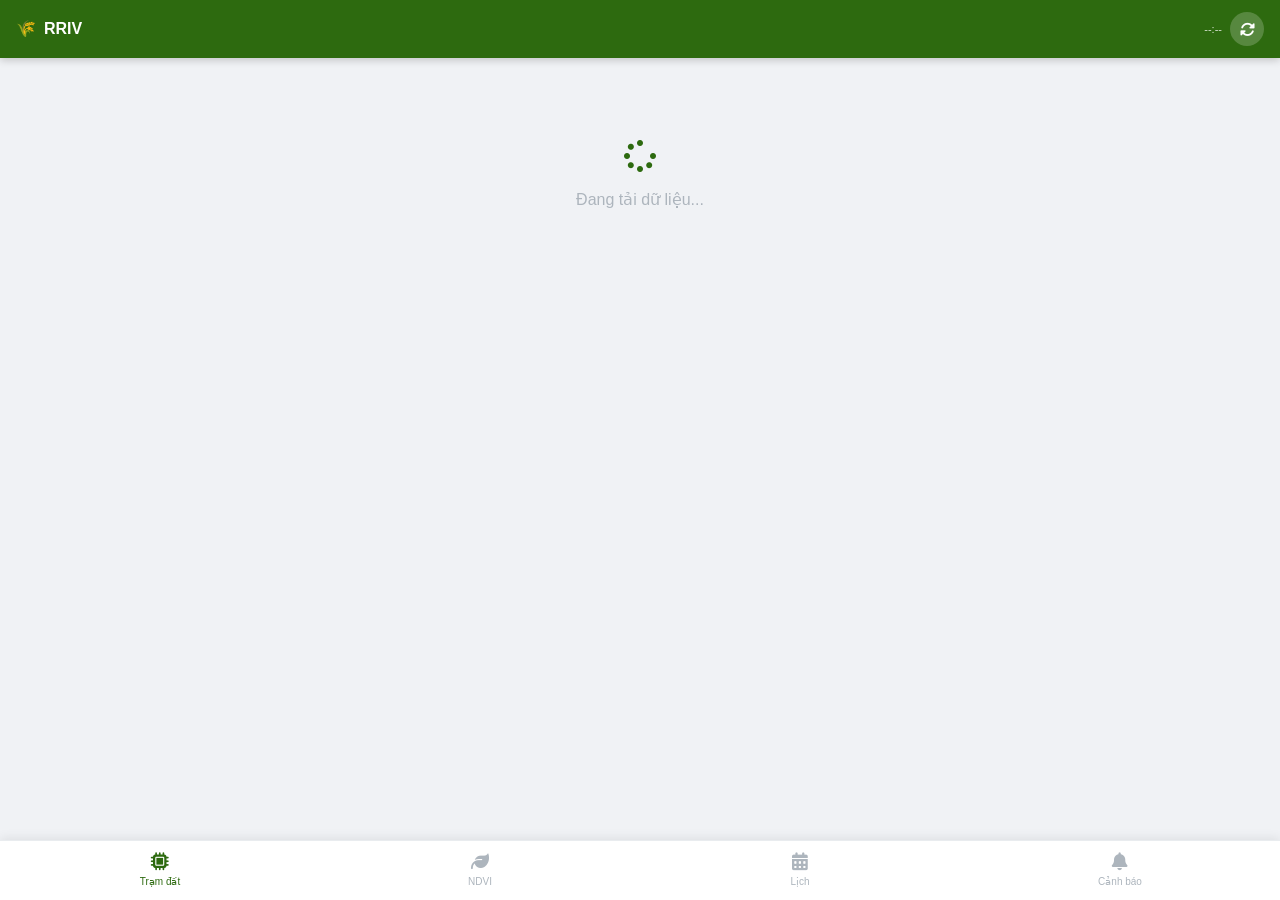
==== mobile.html @ 5650547c "Update mobile.html" ====
<!DOCTYPE html>
<html lang="vi">
<head>
  <meta charset="UTF-8">
  <meta name="viewport" content="width=device-width, initial-scale=1, maximum-scale=1, user-scalable=no">
  <meta name="mobile-web-app-capable" content="yes">
  <meta name="apple-mobile-web-app-capable" content="yes">
  <meta name="apple-mobile-web-app-status-bar-style" content="black-translucent">
  <meta name="apple-mobile-web-app-title" content="RRIV">
  <meta name="theme-color" content="#2d6a0f">
  <title>RRIV</title>
  <link rel="manifest" href="manifest.json">
  <link rel="apple-touch-icon" href="icon_mia_256.png">
  <link href="https://cdn.jsdelivr.net/npm/bootstrap@5.3.0/dist/css/bootstrap.min.css" rel="stylesheet">
  <link href="https://cdnjs.cloudflare.com/ajax/libs/font-awesome/6.5.0/css/all.min.css" rel="stylesheet">
  <style>
    * { box-sizing: border-box; margin: 0; padding: 0; }
    body { background: #f0f2f5; font-family: 'Segoe UI', sans-serif; padding-bottom: 70px; }

    /* Header */
    .mob-header {
      position: fixed; top: 0; left: 0; right: 0; z-index: 100;
      background: #2d6a0f; color: white;
      padding: 12px 16px;
      display: flex; align-items: center; justify-content: space-between;
      box-shadow: 0 2px 8px rgba(0,0,0,0.2);
    }
    .mob-header-title { font-size: 16px; font-weight: 600; display: flex; align-items: center; gap: 8px; }
    .mob-update-time { font-size: 11px; opacity: 0.8; }
    .mob-refresh-btn {
      width: 34px; height: 34px; border-radius: 50%;
      background: rgba(255,255,255,0.2); border: none; color: white;
      font-size: 15px; cursor: pointer; display: flex; align-items: center; justify-content: center;
    }

    /* Bottom nav */
    .mob-bottom-nav {
      position: fixed; bottom: 0; left: 0; right: 0; z-index: 100;
      background: white; border-top: 1px solid #e9ecef;
      display: flex; height: 60px;
      box-shadow: 0 -2px 10px rgba(0,0,0,0.08);
    }
    .mob-nav-item {
      flex: 1; display: flex; flex-direction: column;
      align-items: center; justify-content: center;
      font-size: 10px; color: #adb5bd; cursor: pointer;
      border: none; background: none; gap: 3px;
      transition: color 0.15s;
    }
    .mob-nav-item.active { color: #2d6a0f; }
    .mob-nav-item i { font-size: 18px; }

    /* Content */
    .mob-content { margin-top: 60px; padding: 10px; }

    /* Station cards */
    .mob-station-card {
      background: white; border-radius: 14px;
      border: 1px solid #e9ecef; margin-bottom: 10px;
      overflow: hidden; box-shadow: 0 2px 8px rgba(0,0,0,0.05);
    }
    .mob-card-header {
      padding: 10px 14px; display: flex;
      align-items: center; justify-content: space-between;
      border-bottom: 1px solid #f5f5f5;
    }
    .mob-card-name { font-size: 14px; font-weight: 600; display: flex; align-items: center; gap: 8px; }
    .mob-dot { width: 9px; height: 9px; border-radius: 50%; }
    .mob-dot-on  { background: #28a745; box-shadow: 0 0 0 2px #d4edda; }
    .mob-dot-off { background: #adb5bd; }
    .mob-dot-alr { background: #ffc107; box-shadow: 0 0 0 2px #fff3cd; }
    .mob-badge { font-size: 10px; padding: 2px 8px; border-radius: 10px; font-weight: 500; }

    /* Data grid 4 cột chính */
    .mob-data-grid {
      display: grid; grid-template-columns: repeat(4,1fr);
      gap: 1px; background: #f5f5f5;
    }
    .mob-data-cell {
      background: white; padding: 8px 4px;
      text-align: center;
    }
    .mob-data-label { font-size: 10px; color: #adb5bd; margin-bottom: 3px; }
    .mob-data-val { font-size: 16px; font-weight: 700; }
    .mob-data-unit { font-size: 9px; color: #adb5bd; margin-top: 1px; }
    .mob-val-ok   { color: #27a745; }
    .mob-val-warn { color: #dc3545; }
    .mob-val-norm { color: #212529; }

    /* Row 2: N P K CEC nhỏ hơn */
    .mob-data-grid-2 {
      display: grid; grid-template-columns: repeat(4,1fr);
      gap: 1px; background: #f5f5f5; border-top: 1px solid #f0f0f0;
    }
    .mob-data-cell-sm {
      background: #fffdf5; padding: 6px 4px; text-align: center;
    }
    .mob-data-label-sm { font-size: 9px; color: #B8860B; margin-bottom: 2px; font-weight: 600; }
    .mob-data-val-sm { font-size: 13px; font-weight: 700; color: #B8860B; }
    .mob-data-unit-sm { font-size: 8px; color: #adb5bd; }

    /* Battery */
    .mob-card-footer {
      padding: 6px 14px; display: flex;
      align-items: center; justify-content: space-between;
      border-top: 1px solid #f5f5f5;
    }
    .mob-bat-shell {
      width: 28px; height: 12px; border: 1.5px solid #adb5bd;
      border-radius: 2px; padding: 1px; display: inline-flex; align-items: center;
    }
    .mob-bat-inner { height: 100%; border-radius: 1px; }
    .mob-alert-tag {
      font-size: 10px; color: #dc3545;
      display: flex; align-items: center; gap: 3px;
    }

    /* NDVI card */
    .mob-ndvi-card {
      background: white; border-radius: 14px;
      border: 1px solid #e9ecef; margin-bottom: 10px;
      overflow: hidden; box-shadow: 0 2px 8px rgba(0,0,0,0.05);
    }
    .mob-ndvi-header {
      background: linear-gradient(135deg, #2d6a0f, #4CAF50);
      padding: 10px 14px; color: white;
      display: flex; align-items: center; justify-content: space-between;
    }
    .mob-ndvi-grid {
      display: grid; grid-template-columns: repeat(3,1fr);
      gap: 1px; background: #f5f5f5;
    }
    .mob-ndvi-cell { background: white; padding: 10px 6px; text-align: center; }
    .mob-ndvi-label { font-size: 10px; color: #adb5bd; margin-bottom: 4px; }
    .mob-ndvi-val { font-size: 18px; font-weight: 700; }

    /* Gauge NDVI 
    .mob-ndvi-gauge {
      height: 8px; border-radius: 4px; margin: 8px 14px;
      background: linear-gradient(to right, #dc3545 0%, #fd7e14 25%, #8bc34a 55%, #2d6a0f 100%);
      position: relative;
    }*/
    .mob-ndvi-needle {
      position: absolute; top: -4px; width: 3px; height: 16px;
      background: #333; border-radius: 2px; transform: translateX(-50%);
      transition: left 0.5s;
    }

    /* Loading */
    .mob-loading {
      text-align: center; padding: 40px 20px; color: #adb5bd;
    }

    /* Offline banner */
    .mob-offline-banner {
      background: #dc3545; color: white;
      text-align: center; padding: 6px; font-size: 12px;
      display: none;
    }

    /* Alert panel */
    .mob-alert-card {
      background: white; border-radius: 14px;
      border: 1px solid #e9ecef; margin-bottom: 10px;
      overflow: hidden;
    }
    .mob-alert-item {
      display: flex; gap: 10px; padding: 10px 14px;
      border-bottom: 1px solid #f5f5f5; align-items: flex-start;
    }
    .mob-alert-item:last-child { border-bottom: none; }
    .mob-alert-icon { font-size: 18px; flex-shrink: 0; }
    .mob-alert-title { font-size: 12px; font-weight: 600; }
    .mob-alert-sub { font-size: 11px; color: #6c757d; margin-top: 2px; }

    /* Scrollbar ẩn trên mobile */
    ::-webkit-scrollbar { display: none; }
    /* Calendar mobile */
    .mob-cal-wrap { background:white; border-radius:14px; border:1px solid #e9ecef;
      overflow:hidden; margin-bottom:10px; box-shadow:0 2px 8px rgba(0,0,0,0.05); }
    .mob-cal-header { padding:10px 14px; display:flex; align-items:center;
      justify-content:space-between; border-bottom:1px solid #f5f5f5; }
    .mob-cal-title { font-size:14px; font-weight:600; }
    .mob-cal-nav { width:30px; height:30px; border-radius:50%;
      background:#f8f9fa; border:none; cursor:pointer; font-size:14px;
      display:flex; align-items:center; justify-content:center; }
    .mob-cal-nav:hover { background:#e9ecef; }
    .mob-cal-grid { display:grid; grid-template-columns:repeat(7,1fr); }
    .mob-cal-head { text-align:center; font-size:10px; font-weight:600;
      color:#6c757d; padding:6px 2px; background:#f8f9fa; }
    .mob-cal-cell { min-height:52px; padding:2px; border-right:1px solid #f5f5f5;
      border-bottom:1px solid #f5f5f5; }
    .mob-cal-cell:nth-child(7n) { border-right:none; }
    .mob-cal-cell.mob-today { background:#EAF3DE; }
    .mob-cal-cell.mob-other .mob-cal-dn { color:#dee2e6; }
    .mob-cal-dn { font-size:10px; color:#adb5bd; margin-bottom:1px; padding:1px 2px; }
    .mob-cal-cell.mob-today .mob-cal-dn { color:#2d6a0f; font-weight:600; }
    .mob-cal-ev { font-size:9px; padding:1px 3px; margin-bottom:1px;
      border-radius:0; white-space:nowrap; overflow:hidden; text-overflow:ellipsis;
      border-left:2px solid transparent; display:block; }
    .mob-ev-w { background:#E6F1FB; color:#0C447C; border-left-color:#185FA5; }
    .mob-ev-f { background:#EAF3DE; color:#27500A; border-left-color:#3B6D11; }
    .mob-ev-s { background:#FAEEDA; color:#633806; border-left-color:#854F0B; }
    .mob-ev-m { background:#EEEDFE; color:#3C3489; border-left-color:#534AB7; }
    .mob-ev-h { background:#FCEBEB; color:#791F1F; border-left-color:#A32D2D; }
    .mob-ev-r { background:#F1EFE8; color:#444441; border-left-color:#5F5E5A; }
    .mob-cal-legend { display:flex; gap:8px; flex-wrap:wrap;
      padding:8px 14px; border-top:1px solid #f5f5f5; }
    .mob-cal-leg { display:flex; align-items:center; gap:3px; font-size:10px; color:#6c757d; }
    .mob-cal-leg-dot { width:8px; height:6px; border-radius:1px; }
    .mob-cal-summary { background:white; border-radius:14px; border:1px solid #e9ecef;
      padding:10px 14px; margin-bottom:10px; }
    .mob-cal-sum-title { font-size:12px; font-weight:600; margin-bottom:8px;
      display:flex; align-items:center; gap:6px; }
    .mob-cal-sum-item { display:flex; align-items:flex-start; gap:8px;
      padding:6px 0; border-bottom:1px solid #f5f5f5; }
    .mob-cal-sum-item:last-child { border-bottom:none; }
    .mob-cal-sum-date { font-size:10px; color:#adb5bd; min-width:36px; }
    .mob-cal-sum-badge { font-size:10px; padding:1px 6px; border-radius:8px; white-space:nowrap; }
    .mob-cal-sum-text { font-size:12px; font-weight:500; }
    .mob-cal-sum-lot { font-size:10px; color:#6c757d; margin-top:1px; }
  </style>
</head>
<body>

<!-- Offline banner -->
<div class="mob-offline-banner" id="mob-offline">
  📡 Mất kết nối — Đang hiển thị dữ liệu cache
</div>

<!-- Header -->
<div class="mob-header">
  <div class="mob-header-title">
    <span>🌾</span> RRIV
  </div>
  <div style="display:flex;align-items:center;gap:8px;">
    <span class="mob-update-time" id="mob-update-time">--:--</span>
    <button class="mob-refresh-btn" onclick="mobRefresh()">
      <i class="fas fa-sync-alt" id="mob-refresh-icon"></i>
    </button>
  </div>
</div>

<!-- Content -->
<div class="mob-content" id="mob-content">
  <div class="mob-loading">
    <i class="fas fa-spinner fa-spin fa-2x mb-3 d-block" style="color:#2d6a0f"></i>
    Đang tải dữ liệu...
  </div>
</div>

<!-- Bottom Nav -->
<div class="mob-bottom-nav">
  <button class="mob-nav-item active" id="mob-nav-stations" onclick="mobShowTab('stations')">
    <i class="fas fa-microchip"></i>
    <span>Trạm đất</span>
  </button>
  <button class="mob-nav-item" id="mob-nav-ndvi" onclick="mobShowTab('ndvi')">
    <i class="fas fa-leaf"></i>
    <span>NDVI</span>
  </button>
  <button class="mob-nav-item" id="mob-nav-calendar" onclick="mobShowTab('calendar')">
    <i class="fas fa-calendar-days"></i>
    <span>Lịch</span>
  </button>
  <button class="mob-nav-item" id="mob-nav-alerts" onclick="mobShowTab('alerts')">
    <i class="fas fa-bell"></i>
    <span>Cảnh báo</span>
    <span id="mob-alert-badge" style="display:none;background:#dc3545;color:white;
      border-radius:10px;padding:0 5px;font-size:9px;"></span>
  </button>
</div>

<script>
// ── Config ──
const FIREBASE_URL  = 'https://rrvi-dca60-default-rtdb.asia-southeast1.firebasedatabase.app';
const FIREBASE_AUTH = 'yiO8BmmDkVjx9dzfn6fqoKJH3NGvotWPZc9kgEhe';
const SHEETS_URL = 'https://script.google.com/macros/s/AKfycbzZFWoR7wCeIOJMVrHtlSTSKNiDE83tZVGDHVbO8WpdmIyqQRGyhbSN1GemZ9S_0Em3Iw/exec';

const THRESH = {
  ph:   { min: 5.5,  max: 8.5  },
  vwc:  { min: 20,   max: 80   },
  ec:   { min: 0.1,  max: 2.0  },
  temp: { min: 15,   max: 40   },
  bat:  { min: 20,   max: 100  },
};

let mobData    = { stations: [], ndvi: null };
let mobTab     = 'stations';
let mobAlerts  = [];

// ── Fetch Firebase ──
async function mobFetch() {
  try {
    const res  = await fetch(`${FIREBASE_URL}/nodes.json?auth=${FIREBASE_AUTH}`);
    const data = await res.json();
    if (!data) return;

    mobData.stations = [];
    for (let i = 1; i <= 6; i++) {
      const node = data[`node${i}`];
      if (!node) { mobData.stations.push(null); continue; }
      let d = node;
      const keys = Object.keys(node);
      if (keys.length && keys[0].startsWith('-')) d = node[keys.sort().pop()];
      mobData.stations.push({
        name: `Trạm ${i}`,
        ph: d.ph||0, vwc: d.vwc||0, ec: d.ec||0, temp: d.temp||0,
        bat: d.battery||0, charging: d.charging||0,
        lat: d.lat||0, lng: d.lng||0,
        hasData: !!(d.ph||d.vwc||d.temp)
      });
    }

    // NDVI
    const ndviNode = data['ndvi'];
    if (ndviNode) {
      let d = ndviNode;
      const keys = Object.keys(ndviNode);
      if (keys.length && keys[0].startsWith('-')) d = ndviNode[keys.sort().pop()];
      const r411 = d.red_up||0, n411 = d.nir_up||0;
      const r412 = d.red_down||0, n412 = d.nir_down||0;
      const nd411 = (n411-r411)/((n411+r411)||0.001);
      const nd412 = (n412-r412)/((n412+r412)||0.001);
      mobData.ndvi = {
        ndvi: (nd411+nd412)/2,
        nd411, nd412,
        r411, n411, angle411: d.angle_up||0,
        r412, n412, angle412: d.angle_down||0,
        bat: d.battery||0
      };
    }

    // Cập nhật giờ
    document.getElementById('mob-update-time').textContent =
      new Date().toLocaleTimeString('vi-VN',{hour:'2-digit',minute:'2-digit'});

    // Tính cảnh báo
    mobCalcAlerts();
    mobRender();

  } catch(e) {
    console.error('Fetch error:', e);
    document.getElementById('mob-offline').style.display = 'block';
  }
}

// ── Tính cảnh báo ──
function mobCalcAlerts() {
  mobAlerts = [];
  mobData.stations.forEach(s => {
    if (!s || !s.hasData) return;
    if (s.vwc < 15)           mobAlerts.push({icon:'🚨', title:`${s.name}: Hạn nặng`, sub:`VWC=${s.vwc}% — Tưới ngay!`});
    else if (s.vwc < THRESH.vwc.min) mobAlerts.push({icon:'💧', title:`${s.name}: Cần tưới`, sub:`VWC=${s.vwc}%`});
    if (s.ph > 0 && s.ph < 4.5)     mobAlerts.push({icon:'⚗️', title:`${s.name}: pH rất chua`, sub:`pH=${s.ph}`});
    else if (s.ph > 0 && s.ph < THRESH.ph.min) mobAlerts.push({icon:'⚗️', title:`${s.name}: pH chua`, sub:`pH=${s.ph}`});
    if (s.ec > 2.0)                  mobAlerts.push({icon:'⚡', title:`${s.name}: EC nguy hiểm`, sub:`EC=${s.ec} dS/m`});
    if (s.temp > 38)                 mobAlerts.push({icon:'🌡️', title:`${s.name}: Đất quá nóng`, sub:`T=${s.temp}°C`});
    if (s.bat > 0 && s.bat < 20)    mobAlerts.push({icon:'🔋', title:`${s.name}: Pin yếu`, sub:`Pin=${s.bat.toFixed(0)}%`});
  });

  // Badge
  const badge = document.getElementById('mob-alert-badge');
  if (mobAlerts.length > 0) {
    badge.style.display = 'inline';
    badge.textContent = mobAlerts.length;
  } else {
    badge.style.display = 'none';
  }
}

// ── Helpers ──
function valCls(val, min, max) {
  if (!val && val !== 0) return 'mob-val-norm';
  return (val < min || val > max) ? 'mob-val-warn' : 'mob-val-ok';
}
function batColor(pct) {
  return pct < 20 ? '#dc3545' : pct < 50 ? '#fd7e14' : '#28a745';
}
function fmt(v, dec=1) {
  if (!v && v !== 0) return '—';
  return parseFloat(v).toFixed(dec);
}

// ── Tính N, P, K, CEC ──
function calcNPK(ph, ec, temp, ndvi=0.3) {
  try {
    const saved = localStorage.getItem('rriv_coefficients');
    const c = saved ? JSON.parse(saved) : null;
    if (c && c.N && c.P && c.K && c.CEC) {
      const N   = Math.max(0, +(c.N.a*ph + c.N.b*temp + c.N.c*ec + c.N.d*ndvi + c.N.e*0 + c.N.f).toFixed(1));
      const P   = Math.max(0, +(c.P.a*ph + c.P.b*0 + c.P.c*ndvi + c.P.e).toFixed(1));
      const K   = Math.max(0, +(c.K.a*ec + c.K.b*ph + c.K.c*ndvi + c.K.d).toFixed(1));
      const CEC = Math.max(0, +(c.CEC.a*ph + c.CEC.b*ec + c.CEC.c*20 + c.CEC.d*2 + c.CEC.e).toFixed(1));
      return { N, P, K, CEC };
    }
  } catch(e) {}
  // Fallback hệ số mặc định
  const N   = Math.max(0, +(2.5*ph + 0.8*temp + 1.2*ec + 15*ndvi - 30).toFixed(1));
  const P   = Math.max(0, +(1.5*ph + 8*ndvi - 10).toFixed(1));
  const K   = Math.max(0, +(0.3*ec + 0.4*ph + 6*ndvi).toFixed(1));
  const CEC = Math.max(0, +(0.8*ph + 1.5*ec + 4).toFixed(1));
  return { N, P, K, CEC };
}

async function mobSyncFromSheets() {
  try {
    // 1. Lấy kết quả tính toán N/P/K/CEC từ Sheets
    const resCalc  = await fetch(`${SHEETS_URL}?action=getCalc`);
    const calcRows = await resCalc.json();
    if (calcRows && calcRows.length > 0) {
      const calcCache = {};
      calcRows.forEach(r => {
        const tram = r['Tram'] || r['tram'];
        if (tram) {
          calcCache[tram] = {
            N:   parseFloat(r['N_tinhtoan'])   || 0,
            P:   parseFloat(r['P_tinhtoan'])   || 0,
            K:   parseFloat(r['K_tinhtoan'])   || 0,
            CEC: parseFloat(r['CEC_tinhtoan']) || 0,
          };
        }
      });
      localStorage.setItem('rriv_calc_latest', JSON.stringify(calcCache));
    }

    // 2. Lấy manual data mới nhất
    const resManual  = await fetch(`${SHEETS_URL}?action=getManual&days=30`);
    const manualRows = await resManual.json();
    if (manualRows && manualRows.length > 0) {
      const latest = manualRows[manualRows.length - 1];
      const values = {};
      ['N','P','K','Ca','Mg','humus','SPAD','Texture','CEC','Cu','Zn','Mn'].forEach(k => {
        if (latest[k] !== undefined && latest[k] !== '') values[k] = parseFloat(latest[k]);
      });
      const manualCache = {};
      ['Trạm 1','Trạm 2','Trạm 3','Trạm 4','Trạm 5','Trạm 6'].forEach(t => {
        manualCache[t] = values;
      });
      localStorage.setItem('rriv_manual_latest', JSON.stringify(manualCache));
    }

    // 3. Lấy hệ số hồi quy
    const resCoeff  = await fetch(`${SHEETS_URL}?action=getCoeff`);
    const coeffData = await resCoeff.json();
    if (coeffData && coeffData.N_a !== undefined) {
      const c = {
        N:   { a:coeffData.N_a,   b:coeffData.N_b,   c:coeffData.N_c,
                d:coeffData.N_d,   e:coeffData.N_e,   f:coeffData.N_f   },
        P:   { a:coeffData.P_a,   b:coeffData.P_b,   c:coeffData.P_c,
                d:coeffData.P_d,   e:coeffData.P_e                       },
        K:   { a:coeffData.K_a,   b:coeffData.K_b,
                c:coeffData.K_c,   d:coeffData.K_d                       },
        CEC: { a:coeffData.CEC_a, b:coeffData.CEC_b, c:coeffData.CEC_c,
                d:coeffData.CEC_d, e:coeffData.CEC_e                     }
      };
      localStorage.setItem('rriv_coefficients', JSON.stringify(c));
    }

    // 4. Lấy lịch canh tác
    const resCal  = await fetch(`${SHEETS_URL}?action=getFarmCalendar`);
    const calData = await resCal.json();
    if (calData && calData.lots !== undefined) {
      localStorage.setItem('rriv_fc_lots',   JSON.stringify(calData.lots));
      localStorage.setItem('rriv_fc_events', JSON.stringify(calData.events));
      console.log('[Mobile] Farm calendar synced:', calData.lots.length, 'lô,', calData.events.length, 'sự kiện');
    }

    mobRender();
    console.log('[Mobile] Sync Sheets hoàn tất');
  } catch(e) {
    console.warn('[Mobile] Sync thất bại:', e.message);
  }
}

// ── Render ──
function mobRender() {
  if (mobTab === 'stations') mobRenderStations();
  else if (mobTab === 'ndvi') mobRenderNDVI();
   else if (mobTab === 'calendar') mobRenderCalendar();
  else mobRenderAlerts();
}

function mobRenderStations() {
  const content = document.getElementById('mob-content');
  if (!mobData.stations.length) {
    content.innerHTML = `<div class="mob-loading">Chưa có dữ liệu</div>`;
    return;
  }

  // Lấy NDVI cho tính toán
  const ndviVal = mobData.ndvi ? mobData.ndvi.ndvi : 0.3;

  let html = '';
  mobData.stations.forEach((s, idx) => {
    if (!s) {
      html += `<div class="mob-station-card">
        <div class="mob-card-header">
          <div class="mob-card-name"><span class="mob-dot mob-dot-off"></span>Trạm ${idx+1}</div>
          <span class="mob-badge" style="background:#f8f9fa;color:#6c757d;">OFFLINE</span>
        </div>
        <div style="padding:14px;text-align:center;color:#adb5bd;font-size:13px;">Chưa có tín hiệu</div>
      </div>`;
      return;
    }

    const alerts = mobAlerts.filter(a => a.title.includes(s.name));
    const dotCls = !s.hasData ? 'mob-dot-off' : alerts.length ? 'mob-dot-alr' : 'mob-dot-on';
    const bat    = parseFloat(s.bat)||0;
    const batCol = batColor(bat);
    const m = (() => {
      try {
        const cache = JSON.parse(localStorage.getItem('rriv_manual_latest') || '{}');
        return cache[s.name] || cache['all'] || {};
      } catch(e) { return {}; }
    })();
    // Ưu tiên lấy kết quả từ Sheets, fallback tính lại
    const calcCache = (() => {
      try { return JSON.parse(localStorage.getItem('rriv_calc_latest') || '{}'); }
      catch(e) { return {}; }
    })();
    const calc = calcCache[s.name] || { N:'—', P:'—', K:'—', CEC:'—' };

    let badgeHtml = s.hasData
      ? (alerts.length
          ? `<span class="mob-badge" style="background:#fff3cd;color:#856404;">⚠ CẢNH BÁO</span>`
          : `<span class="mob-badge" style="background:#d4edda;color:#155724;">ONLINE</span>`)
      : `<span class="mob-badge" style="background:#f8f9fa;color:#6c757d;">OFFLINE</span>`;

    html += `
      <div class="mob-station-card">
        <div class="mob-card-header">
          <div class="mob-card-name">
            <span class="mob-dot ${dotCls}"></span>${s.name}
          </div>
          ${badgeHtml}
        </div>

        <!-- Row 1: 4 chỉ số cảm biến chính -->
        <div class="mob-data-grid">
          <div class="mob-data-cell">
            <div class="mob-data-label" style="color:#212529">pH</div>
            <div class="mob-data-val ${valCls(s.ph, THRESH.ph.min, THRESH.ph.max)}">${fmt(s.ph,1)}</div>
          </div>
          <div class="mob-data-cell">
            <div class="mob-data-label" style="color:#212529">VWC</div>
            <div class="mob-data-val ${valCls(s.vwc, THRESH.vwc.min, THRESH.vwc.max)}">${fmt(s.vwc,1)}</div>
            <div class="mob-data-unit">%</div>
          </div>
          <div class="mob-data-cell">
            <div class="mob-data-label" style="color:#212529">EC</div>
            <div class="mob-data-val ${valCls(s.ec, THRESH.ec.min, THRESH.ec.max)}">${fmt(s.ec,1)}</div>
            <div class="mob-data-unit">dS/m</div>
          </div>
          <div class="mob-data-cell">
            <div class="mob-data-label" style="color:#212529">T</div>
            <div class="mob-data-val ${valCls(s.temp, THRESH.temp.min, THRESH.temp.max)}">${fmt(s.temp,1)}</div>
            <div class="mob-data-unit">°C</div>
          </div>
        </div>

        <!-- Row 2: Tính toán hồi quy -->
        <div style="background:#fffdf0;border-top:1px solid #f0f0f0;">
          
          <div class="mob-data-grid-2">
            <div class="mob-data-cell-sm">
              <div class="mob-data-label-sm">N</div>
              <div class="mob-data-val-sm">${fmt(calc.N,1)}</div>
              <div class="mob-data-unit-sm">mg/kg</div>
            </div>
            <div class="mob-data-cell-sm">
              <div class="mob-data-label-sm">P</div>
              <div class="mob-data-val-sm">${fmt(calc.P,1)}</div>
              <div class="mob-data-unit-sm">mg/kg</div>
            </div>
            <div class="mob-data-cell-sm">
              <div class="mob-data-label-sm">K</div>
              <div class="mob-data-val-sm">${fmt(calc.K,1)}</div>
              <div class="mob-data-unit-sm">meq</div>
            </div>
            <div class="mob-data-cell-sm">
              <div class="mob-data-label-sm">CEC</div>
              <div class="mob-data-val-sm">${fmt(calc.CEC,1)}</div>
              <div class="mob-data-unit-sm">meq</div>
            </div>
          </div>
        </div>

        <!-- Row 3: Thực tế nhập tay -->
        <div style="background:#f8f7ff;border-top:1px dashed #dee2e6;">
        
          <div style="display:grid;grid-template-columns:repeat(4,1fr);gap:1px;background:#f5f5f5;">
            
            <div class="mob-data-cell-sm" style="background:#f8f7ff;">
              <div class="mob-data-label-sm" style="color:#534AB7">SPAD</div>
              <div style="font-size:12px;font-weight:700;color:${m.SPAD?'#534AB7':'#ced4da'}">${m.SPAD?fmt(m.SPAD,1):'—'}</div>
            </div>
            <div class="mob-data-cell-sm" style="background:#f8f7ff;">
              <div class="mob-data-label-sm" style="color:#534AB7">C</div>
              <div style="font-size:12px;font-weight:700;color:${m.humus?'#534AB7':'#ced4da'}">${m.humus?fmt(m.humus,1):'—'}</div>
              <div class="mob-data-unit-sm">%</div>
            </div>
            <div class="mob-data-cell-sm" style="background:#f8f7ff;">
              <div class="mob-data-label-sm" style="color:#534AB7">Tex</div>
              <div style="font-size:12px;font-weight:700;color:${m.Texture?'#534AB7':'#ced4da'}">${m.Texture?fmt(m.Texture,1):'—'}</div>
              <div class="mob-data-unit-sm">%sét</div>
            </div>
            <div class="mob-data-cell-sm" style="background:#f8f7ff;">
              <div class="mob-data-label-sm" style="color:#534AB7">Ca</div>
              <div style="font-size:12px;font-weight:700;color:${m.Ca?'#534AB7':'#ced4da'}">${m.Ca?fmt(m.Ca,1):'—'}</div>
              <div class="mob-data-unit-sm">meq</div>
            </div>
            <div class="mob-data-cell-sm" style="background:#f8f7ff;">
              <div class="mob-data-label-sm" style="color:#534AB7">Mg</div>
              <div style="font-size:12px;font-weight:700;color:${m.Mg?'#534AB7':'#ced4da'}">${m.Mg?fmt(m.Mg,1):'—'}</div>
              <div class="mob-data-unit-sm">meq</div>
            </div>
            <div class="mob-data-cell-sm" style="background:#f8f7ff;">
              <div class="mob-data-label-sm" style="color:#534AB7">Cu</div>
              <div style="font-size:12px;font-weight:700;color:${m.Cu?'#534AB7':'#ced4da'}">${m.Cu?fmt(m.Cu,1):'—'}</div>
              <div class="mob-data-unit-sm">mg/kg</div>
            </div>
            <div class="mob-data-cell-sm" style="background:#f8f7ff;">
              <div class="mob-data-label-sm" style="color:#534AB7">Zn</div>
              <div style="font-size:12px;font-weight:700;color:${m.Zn?'#534AB7':'#ced4da'}">${m.Zn?fmt(m.Zn,1):'—'}</div>
              <div class="mob-data-unit-sm">mg/kg</div>
            </div>
            <div class="mob-data-cell-sm" style="background:#f8f7ff;">
              <div class="mob-data-label-sm" style="color:#534AB7">Mn</div>
              <div style="font-size:12px;font-weight:700;color:${m.Mn?'#534AB7':'#ced4da'}">${m.Mn?fmt(m.Mn,1):'—'}</div>
              <div class="mob-data-unit-sm">mg/kg</div>
            </div>
          </div>
        </div>

        <!-- Footer: pin + cảnh báo -->
        <div class="mob-card-footer">
          <div style="display:flex;align-items:center;gap:5px;">
            <div class="mob-bat-shell">
              <div class="mob-bat-inner" style="width:${Math.min(100,bat)}%;background:${batCol};"></div>
            </div>
            <span style="font-size:11px;font-weight:500;color:${batCol};">${bat.toFixed(0)}%</span>
            <span style="font-size:11px;color:#adb5bd;">
              ${s.charging===1?'⚡':s.charging===2?'✅':'🔋'}
            </span>
          </div>
          ${alerts.length
            ? `<div class="mob-alert-tag"><i class="fas fa-exclamation-triangle"></i>${alerts[0].sub}</div>`
            : `<div style="font-size:10px;color:#ced4da;"><i class="fas fa-map-marker-alt"></i> ${fmt(s.lat,4)}, ${fmt(s.lng,4)}</div>`
          }
        </div>
      </div>`;
  });

  content.innerHTML = html;
}

function mobRenderNDVI() {
  const content = document.getElementById('mob-content');
  const nd = mobData.ndvi;

  if (!nd) {
    content.innerHTML = `<div class="mob-loading">
      <i class="fas fa-leaf fa-2x mb-3 d-block" style="color:#adb5bd"></i>
      Chưa có dữ liệu NDVI
    </div>`;
    return;
  }

  const avg = nd.ndvi;
  const pct = Math.max(0, Math.min(100, ((avg + 1) / 2) * 100));
  let health, healthColor, healthBg;
  if      (avg < 0.2) { health='Đất trống / Cây yếu'; healthColor='#dc3545'; healthBg='#fde8e8'; }
  else if (avg < 0.4) { health='Phát triển trung bình'; healthColor='#fd7e14'; healthBg='#fff3e0'; }
  else if (avg < 0.6) { health='Phát triển khá';       healthColor='#5a8c1a'; healthBg='#f0f7e0'; }
  else                { health='Phát triển tốt ✓';     healthColor='#2d6a0f'; healthBg='#e8f5e0'; }

  content.innerHTML = `
    <div class="mob-ndvi-card">
      <div class="mob-ndvi-header">
        <div>
          <div style="font-size:12px;opacity:.8;margin-bottom:2px;">Node NDVI · Trạm 7</div>
          <div style="font-size:22px;font-weight:700;">${fmt(avg,4)}</div>
        </div>
        <div style="text-align:right;">
          <div style="font-size:11px;opacity:.8;">Pin node</div>
          <div style="font-size:16px;font-weight:600;">${fmt(nd.bat,0)}%</div>
          <div style="font-size:11px;opacity:.7;margin-top:4px;">● Real-time</div>
        </div>
      </div>

      <!-- Gauge -->
     

      <!-- Health badge -->
      <div style="margin:8px 14px;padding:8px 12px;border-radius:8px;
        background:${healthBg};color:${healthColor};font-size:13px;font-weight:500;text-align:center;">
        ${health}
      </div>

      <!-- S2-411 & S2-412 -->
      <div style="display:grid;grid-template-columns:1fr 1fr;gap:1px;background:#f5f5f5;margin-top:4px;">
        <div style="background:white;padding:10px 14px;">
          <div style="font-size:11px;font-weight:600;color:#dc3545;margin-bottom:6px;">S2-411 (Lên)</div>
          <div style="display:flex;justify-content:space-between;font-size:12px;margin-bottom:3px;">
            <span style="color:#adb5bd;">RED</span>
            <span style="font-weight:600;">${fmt(nd.r411,4)}</span>
          </div>
          <div style="display:flex;justify-content:space-between;font-size:12px;margin-bottom:3px;">
            <span style="color:#adb5bd;">NIR</span>
            <span style="font-weight:600;color:#534AB7;">${fmt(nd.n411,4)}</span>
          </div>
          <div style="display:flex;justify-content:space-between;font-size:12px;margin-bottom:3px;">
            
          </div>
          <div style="font-size:10px;color:#adb5bd;">Góc: ${fmt(nd.angle411,1)}°</div>
        </div>
        <div style="background:white;padding:10px 14px;">
          <div style="font-size:11px;font-weight:600;color:#0d6efd;margin-bottom:6px;">S2-412 (Xuống)</div>
          <div style="display:flex;justify-content:space-between;font-size:12px;margin-bottom:3px;">
            <span style="color:#adb5bd;">RED</span>
            <span style="font-weight:600;">${fmt(nd.r412,4)}</span>
          </div>
          <div style="display:flex;justify-content:space-between;font-size:12px;margin-bottom:3px;">
            <span style="color:#adb5bd;">NIR</span>
            <span style="font-weight:600;color:#534AB7;">${fmt(nd.n412,4)}</span>
          </div>
          <div style="display:flex;justify-content:space-between;font-size:12px;margin-bottom:3px;">
            
          </div>
          <div style="font-size:10px;color:#adb5bd;">Góc: ${fmt(nd.angle412,1)}°</div>
        </div>
      </div>

      <!-- Thang đánh giá -->
      <div style="padding:10px 14px;">
        <div style="font-size:11px;font-weight:600;color:#495057;margin-bottom:8px;">Thang đánh giá NDVI</div>
        ${[
          ['#dc3545','Dưới 0.2','Đất trống / Cây chết'],
          ['#fd7e14','0.2 – 0.4','Cây yếu, căng thẳng'],
          ['#8bc34a','0.4 – 0.6','Phát triển trung bình'],
          ['#2d6a0f','Trên 0.6','Phát triển tốt ✓'],
        ].map(([color, range, label]) => `
          <div style="display:flex;align-items:center;gap:8px;padding:4px 0;
            border-bottom:1px solid #f5f5f5;font-size:11px;">
            <span style="width:10px;height:10px;border-radius:2px;
              background:${color};flex-shrink:0;display:inline-block;"></span>
            <span style="color:#6c757d;min-width:60px;">${range}</span>
            <span style="color:${color};font-weight:500;">${label}</span>
          </div>`).join('')}
      </div>
    </div>`;
}

function mobRenderAlerts() {
  const content = document.getElementById('mob-content');

  if (!mobAlerts.length) {
    content.innerHTML = `
      <div class="mob-alert-card">
        <div style="padding:30px;text-align:center;color:#adb5bd;">
          <i class="fas fa-check-circle fa-3x mb-3 d-block" style="color:#28a745;"></i>
          <div style="font-size:14px;font-weight:500;color:#212529;">Tất cả bình thường</div>
          <div style="font-size:12px;margin-top:4px;">Không có cảnh báo nào</div>
        </div>
      </div>`;
    return;
  }

  const urgentColor = { '🚨':'#fde8e8', '💧':'#e3f2fd', '⚗️':'#fff3e0',
    '⚡':'#f3e5f5', '🌡️':'#fff3e0', '🔋':'#fde8e8' };

  content.innerHTML = `
    <div style="font-size:12px;color:#6c757d;margin-bottom:8px;padding:0 2px;">
      ${mobAlerts.length} cảnh báo cần xử lý
    </div>
    <div class="mob-alert-card">
      ${mobAlerts.map(a => `
        <div class="mob-alert-item" style="background:${urgentColor[a.icon]||'white'}">
          <span class="mob-alert-icon">${a.icon}</span>
          <div>
            <div class="mob-alert-title">${a.title}</div>
            <div class="mob-alert-sub">${a.sub}</div>
          </div>
        </div>`).join('')}
    </div>`;
}

// ── Calendar state ──
let mobCalYear  = new Date().getFullYear();
let mobCalMonth = new Date().getMonth();

function mobRenderCalendar() {
  const content = document.getElementById('mob-content');

  // Đọc data từ localStorage (web đã lưu)
  let fcLots   = [], fcEvents = [];
  try {
    fcLots   = JSON.parse(localStorage.getItem('rriv_fc_lots')   || '[]');
    fcEvents = JSON.parse(localStorage.getItem('rriv_fc_events') || '[]');
  } catch(e) {}

  if (fcLots.length === 0 && fcEvents.length === 0) {
    content.innerHTML = `
      <div class="mob-cal-wrap">
        <div style="padding:30px;text-align:center;color:#adb5bd;">
          <i class="fas fa-calendar-days fa-3x mb-3 d-block" style="color:#dee2e6;"></i>
          <div style="font-size:14px;font-weight:500;color:#212529;">Chưa có lịch canh tác</div>
          <div style="font-size:12px;margin-top:4px;">Vào web để tạo lịch canh tác</div>
        </div>
      </div>`;
    return;
  }

  const monthNames = ['Tháng 1','Tháng 2','Tháng 3','Tháng 4','Tháng 5','Tháng 6',
    'Tháng 7','Tháng 8','Tháng 9','Tháng 10','Tháng 11','Tháng 12'];

  // ── Lấy events của ngày (kể cả repeat) ──
 function getEventsForDate(dateStr) {
    const d = new Date(dateStr);
    d.setHours(0,0,0,0);
    const result = [];
    fcEvents.forEach(e => {
      // Convert về local date string thay vì UTC
      const evDate = new Date(e.date);
      const evDateStr = [
        evDate.getFullYear(),
        String(evDate.getMonth()+1).padStart(2,'0'),
        String(evDate.getDate()).padStart(2,'0')
      ].join('-');

      if (e.repeat && e.repeat > 0) {
        if (e.endDate && d > new Date(e.endDate)) return;
        const evDateLocal = new Date(evDateStr);
        const diffDays = Math.round((d - evDateLocal) / 86400000);
        if (diffDays >= 0 && diffDays % e.repeat === 0) result.push(e);
      } else {
        if (evDateStr === dateStr) result.push(e);
      }
    });
    return result;
  }

  // ── Render calendar grid ──
  const firstDay = new Date(mobCalYear, mobCalMonth, 1);
  const lastDay  = new Date(mobCalYear, mobCalMonth+1, 0);
  const today    = new Date(); today.setHours(0,0,0,0);

  let startDow = firstDay.getDay();
  startDow = startDow === 0 ? 6 : startDow - 1;

  let gridHtml = '';

  // Ô tháng trước
  for (let i = startDow-1; i >= 0; i--) {
    const d = new Date(firstDay); d.setDate(d.getDate()-i-1);
    gridHtml += `<div class="mob-cal-cell mob-other"><div class="mob-cal-dn">${d.getDate()}</div></div>`;
  }

  // Ô tháng này
  for (let day = 1; day <= lastDay.getDate(); day++) {
    const d = new Date(mobCalYear, mobCalMonth, day);
    const isToday = d.getTime() === today.getTime();
    const dateStr = d.toISOString().slice(0,10);
    const dayEvs  = getEventsForDate(dateStr);

    const evHtml = dayEvs.slice(0,2).map(e =>
      `<div class="mob-cal-ev mob-ev-${e.type}">${e.name.split('—')[0].trim()}</div>`
    ).join('') + (dayEvs.length > 2
      ? `<div style="font-size:9px;color:#adb5bd;padding:0 2px">+${dayEvs.length-2}</div>` : '');

    gridHtml += `<div class="mob-cal-cell${isToday?' mob-today':''}">
      <div class="mob-cal-dn">${day}</div>${evHtml}
    </div>`;
  }

  // Ô tháng sau
  const endDow  = lastDay.getDay();
  const remaining = endDow === 0 ? 0 : 7 - endDow;
  for (let i = 1; i <= remaining; i++) {
    gridHtml += `<div class="mob-cal-cell mob-other"><div class="mob-cal-dn">${i}</div></div>`;
  }

  // ── Sự kiện sắp tới 5 ngày ──
  const upcoming = [];
  for (let i = 0; i <= 7; i++) {
    const d = new Date(today); d.setDate(today.getDate()+i);
    const dateStr = d.toISOString().slice(0,10);
    const evs = getEventsForDate(dateStr);
    evs.forEach(e => upcoming.push({ ...e, _date: dateStr, _d: d }));
  }

  const evColor = { w:'#E6F1FB', f:'#EAF3DE', s:'#FAEEDA', m:'#EEEDFE', h:'#FCEBEB', r:'#F1EFE8' };
  const evTextColor = { w:'#0C447C', f:'#27500A', s:'#633806', m:'#3C3489', h:'#791F1F', r:'#444441' };
  const evLabel = { w:'Tưới', f:'Bón phân', s:'Phun', m:'Lấy mẫu', h:'Thu hoạch', r:'Khác' };

  const upcomingHtml = upcoming.length === 0
    ? `<div style="font-size:12px;color:#adb5bd;text-align:center;padding:10px;">Không có sự kiện trong 7 ngày tới</div>`
    : upcoming.map(e => {
        const isToday2 = e._date === today.toISOString().slice(0,10);
        const dateLabel = isToday2 ? 'Hôm nay' : e._d.toLocaleDateString('vi-VN',{day:'2-digit',month:'2-digit'});
        return `<div class="mob-cal-sum-item">
          <div class="mob-cal-sum-date">${dateLabel}</div>
          <div style="flex:1">
            <div style="display:flex;align-items:center;gap:5px;">
              <span class="mob-cal-sum-badge" style="background:${evColor[e.type]||'#f8f9fa'};color:${evTextColor[e.type]||'#212529'}">${evLabel[e.type]||'Khác'}</span>
              <span class="mob-cal-sum-text">${e.name}</span>
            </div>
            ${e.lot ? `<div class="mob-cal-sum-lot"><i class="fas fa-map-marker-alt" style="font-size:9px"></i> ${e.lot}</div>` : ''}
            ${e.note ? `<div style="font-size:10px;color:#adb5bd;margin-top:1px;">${e.note}</div>` : ''}
          </div>
        </div>`;
      }).join('');

  // ── Thống kê tháng ──
  const monthEvs = fcEvents.filter(e => {
    const d = new Date(e.date);
    return d.getFullYear()===mobCalYear && d.getMonth()===mobCalMonth;
  });

  content.innerHTML = `
    <!-- Header điều hướng tháng -->
    <div class="mob-cal-wrap">
      <div class="mob-cal-header">
        <button class="mob-cal-nav" onclick="mobCalChangeMonth(-1)">‹</button>
        <div>
          <div class="mob-cal-title">${monthNames[mobCalMonth]} ${mobCalYear}</div>
          <div style="font-size:10px;color:#adb5bd;text-align:center;">${monthEvs.length} sự kiện · ${fcLots.length} lô</div>
        </div>
        <button class="mob-cal-nav" onclick="mobCalChangeMonth(1)">›</button>
      </div>

      <!-- Header ngày -->
      <div class="mob-cal-grid">
        ${['T2','T3','T4','T5','T6','T7','CN'].map(d =>
          `<div class="mob-cal-head">${d}</div>`).join('')}
        ${gridHtml}
      </div>

      <!-- Legend -->
      <div class="mob-cal-legend">
        <div class="mob-cal-leg"><div class="mob-cal-leg-dot" style="background:#E6F1FB;border:1px solid #185FA5"></div>Tưới</div>
        <div class="mob-cal-leg"><div class="mob-cal-leg-dot" style="background:#EAF3DE;border:1px solid #3B6D11"></div>Bón phân</div>
        <div class="mob-cal-leg"><div class="mob-cal-leg-dot" style="background:#FAEEDA;border:1px solid #854F0B"></div>Phun</div>
        <div class="mob-cal-leg"><div class="mob-cal-leg-dot" style="background:#EEEDFE;border:1px solid #534AB7"></div>Lấy mẫu</div>
        <div class="mob-cal-leg"><div class="mob-cal-leg-dot" style="background:#FCEBEB;border:1px solid #A32D2D"></div>Thu hoạch</div>
      </div>
    </div>

    <!-- Sự kiện sắp tới -->
    <div class="mob-cal-summary">
      <div class="mob-cal-sum-title">
        <i class="fas fa-bell" style="color:#854F0B;font-size:14px"></i>
        Sắp tới 7 ngày
      </div>
      ${upcomingHtml}
    </div>`;
}

function mobCalChangeMonth(delta) {
  mobCalMonth += delta;
  if (mobCalMonth > 11) { mobCalMonth = 0; mobCalYear++; }
  if (mobCalMonth < 0)  { mobCalMonth = 11; mobCalYear--; }
  mobRenderCalendar();
}

// ── Tab switching ──
function mobShowTab(tab) {
  mobTab = tab;
  ['stations','ndvi','alerts','calendar'].forEach(t => {  // ← thêm 'calendar'
    document.getElementById(`mob-nav-${t}`)?.classList.toggle('active', t === tab);
  });
  mobRender();
}

// ── Refresh ──
async function mobRefresh() {
  const icon = document.getElementById('mob-refresh-icon');
  if (icon) icon.classList.add('fa-spin');
  await mobFetch();
  if (icon) icon.classList.remove('fa-spin');
}

// ── Online/Offline ──
window.addEventListener('offline', () => {
  document.getElementById('mob-offline').style.display = 'block';
});
window.addEventListener('online', () => {
  document.getElementById('mob-offline').style.display = 'none';
  mobFetch();
});

// ── Service Worker ──
if ('serviceWorker' in navigator) {
  navigator.serviceWorker.register('sw.js').catch(console.warn);
}

// ── Khởi động ──
mobFetch();
mobSyncFromSheets();
setInterval(mobFetch, 60000);
setInterval(mobSyncFromSheets, (10*300000)); // Sync Sheets mỗi 5 phút
</script>
</body>
</html>
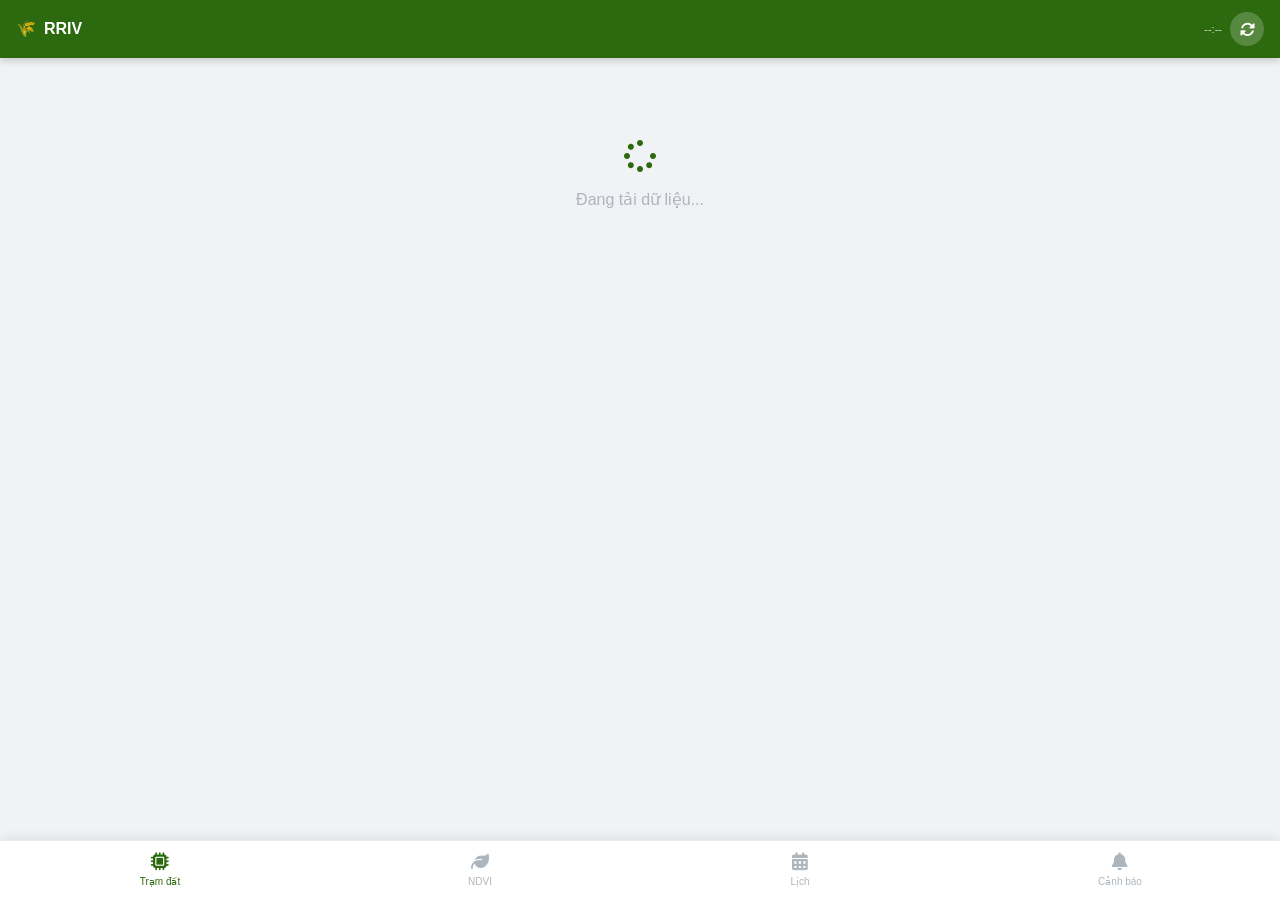
==== commit 3803889a: "Update mobile.html" ====
--- a/mobile.html
+++ b/mobile.html
@@ -176,8 +176,9 @@
     /* Scrollbar ẩn trên mobile */
     ::-webkit-scrollbar { display: none; }
     /* Calendar mobile */
-    .mob-cal-wrap { background:white; border-radius:14px; border:1px solid #e9ecef;
-      overflow:hidden; margin-bottom:10px; box-shadow:0 2px 8px rgba(0,0,0,0.05); }
+   .mob-cal-wrap { background:white; border-radius:14px; border:1px solid #e9ecef;
+  overflow:hidden; overflow-x:hidden; margin-bottom:10px; 
+  box-shadow:0 2px 8px rgba(0,0,0,0.05); width:100%; box-sizing:border-box; }
     .mob-cal-header { padding:10px 14px; display:flex; align-items:center;
       justify-content:space-between; border-bottom:1px solid #f5f5f5; }
     .mob-cal-title { font-size:14px; font-weight:600; }
@@ -185,19 +186,19 @@
       background:#f8f9fa; border:none; cursor:pointer; font-size:14px;
       display:flex; align-items:center; justify-content:center; }
     .mob-cal-nav:hover { background:#e9ecef; }
-    .mob-cal-grid { display:grid; grid-template-columns:repeat(7,1fr); }
+   .mob-cal-grid { display:grid; grid-template-columns:repeat(7,minmax(0,1fr)); width:100%; }
     .mob-cal-head { text-align:center; font-size:10px; font-weight:600;
       color:#6c757d; padding:6px 2px; background:#f8f9fa; }
     .mob-cal-cell { min-height:52px; padding:2px; border-right:1px solid #f5f5f5;
-      border-bottom:1px solid #f5f5f5; }
+  border-bottom:1px solid #f5f5f5; overflow:hidden; min-width:0; }
     .mob-cal-cell:nth-child(7n) { border-right:none; }
     .mob-cal-cell.mob-today { background:#EAF3DE; }
     .mob-cal-cell.mob-other .mob-cal-dn { color:#dee2e6; }
     .mob-cal-dn { font-size:10px; color:#adb5bd; margin-bottom:1px; padding:1px 2px; }
     .mob-cal-cell.mob-today .mob-cal-dn { color:#2d6a0f; font-weight:600; }
-    .mob-cal-ev { font-size:9px; padding:1px 3px; margin-bottom:1px;
-      border-radius:0; white-space:nowrap; overflow:hidden; text-overflow:ellipsis;
-      border-left:2px solid transparent; display:block; }
+    .mob-cal-ev { font-size:8px; padding:1px 2px; margin-bottom:1px;
+  border-radius:0; white-space:nowrap; overflow:hidden; text-overflow:ellipsis;
+  border-left:2px solid transparent; display:block; max-width:100%; }
     .mob-ev-w { background:#E6F1FB; color:#0C447C; border-left-color:#185FA5; }
     .mob-ev-f { background:#EAF3DE; color:#27500A; border-left-color:#3B6D11; }
     .mob-ev-s { background:#FAEEDA; color:#633806; border-left-color:#854F0B; }
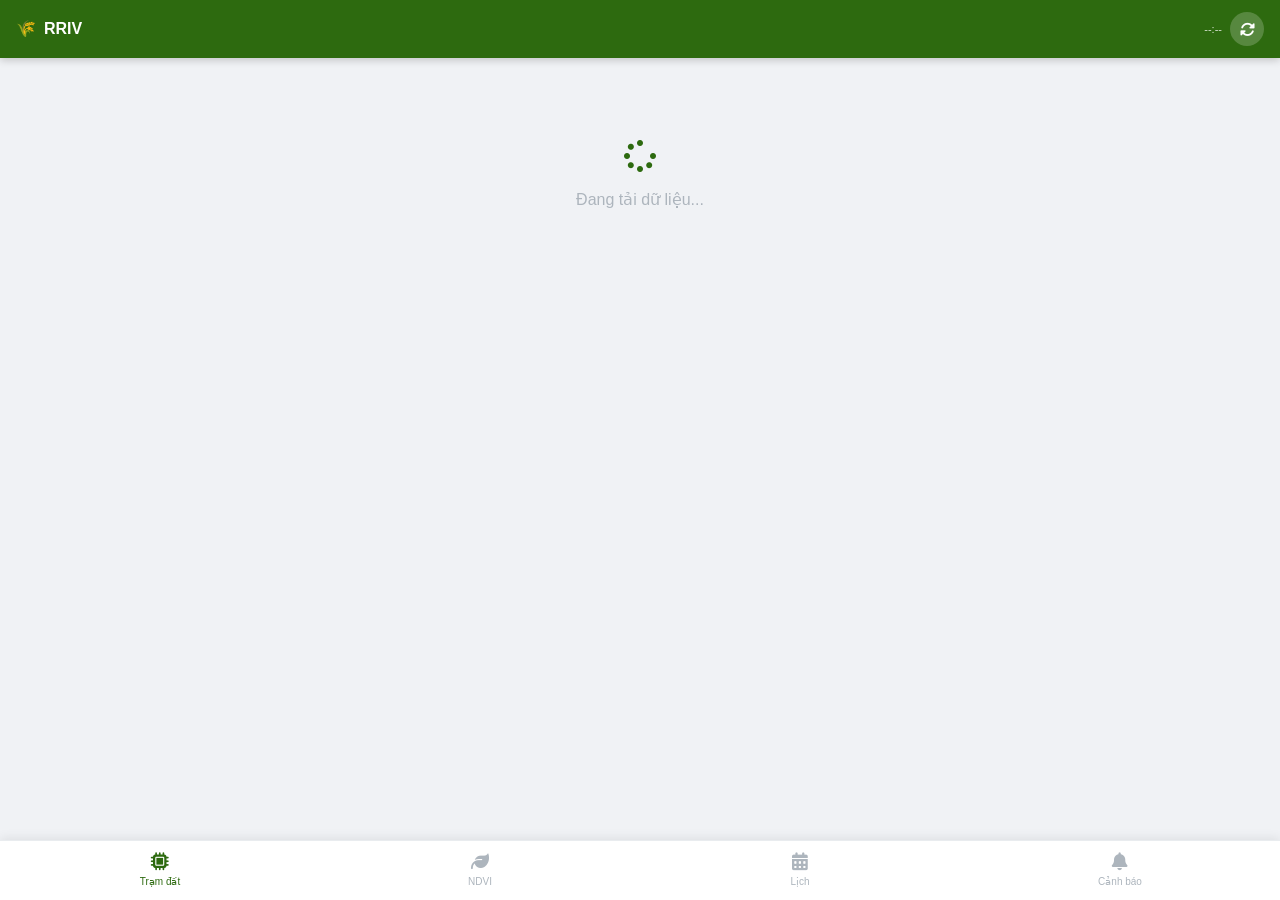
==== commit 6c01a7e2: "Update mobile.html" ====
--- a/mobile.html
+++ b/mobile.html
@@ -865,7 +865,7 @@
     const dateStr = d.toISOString().slice(0,10);
     const dayEvs  = getEventsForDate(dateStr);
 
-    const evHtml = dayEvs.slice(0,2).map(e =>
+   const evHtml = dayEvs.slice(0,2).map(e =>
       `<div class="mob-cal-ev mob-ev-${e.type}">${e.name.split('—')[0].trim()}</div>`
     ).join('') + (dayEvs.length > 2
       ? `<div style="font-size:9px;color:#adb5bd;padding:0 2px">+${dayEvs.length-2}</div>` : '');
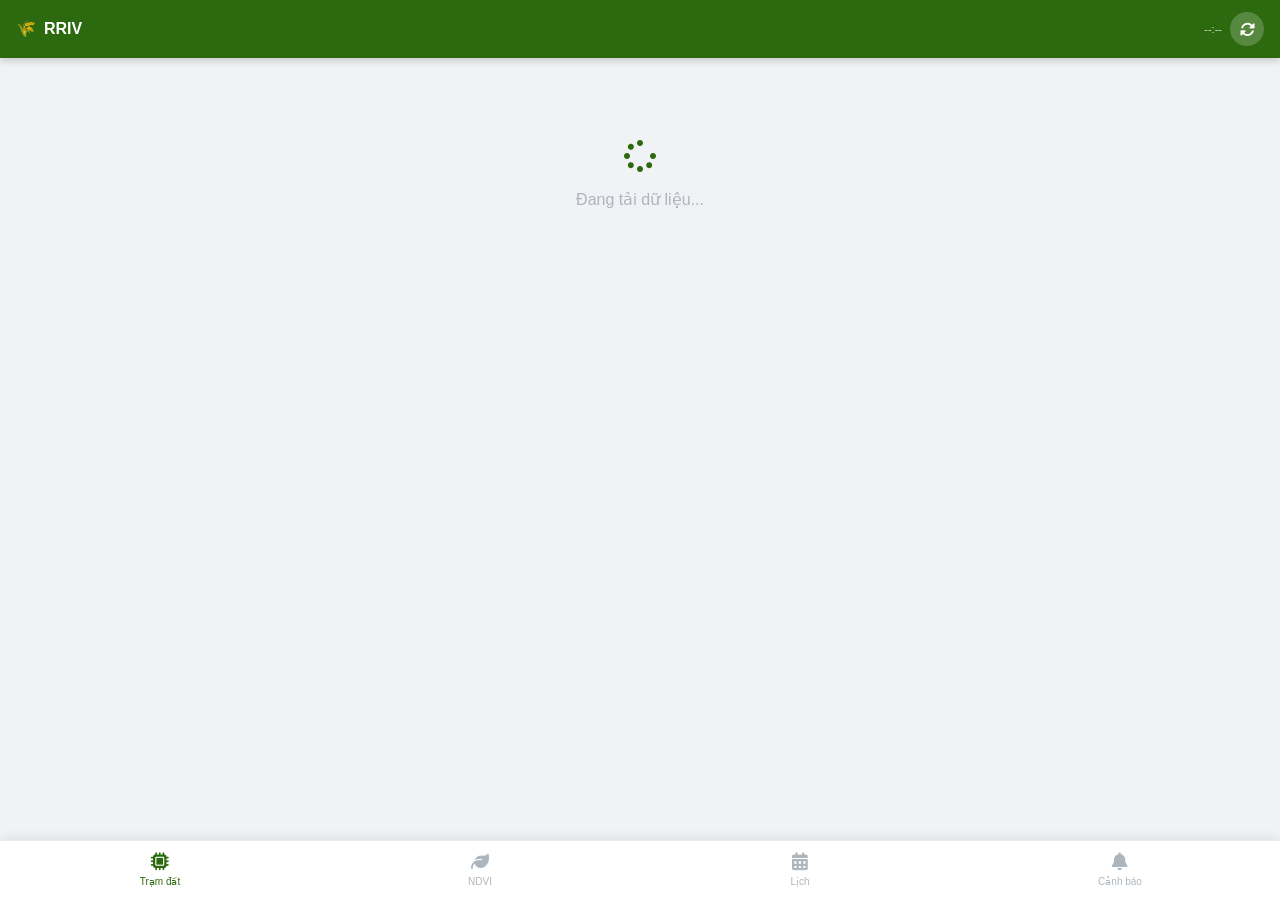
==== commit c93ef692: "Update mobile.html" ====
--- a/mobile.html
+++ b/mobile.html
@@ -313,19 +313,33 @@
       });
     }
 
-    // NDVI
+        // NDVI
     const ndviNode = data['ndvi'];
     if (ndviNode) {
       let d = ndviNode;
       const keys = Object.keys(ndviNode);
       if (keys.length && keys[0].startsWith('-')) d = ndviNode[keys.sort().pop()];
-      const r411 = d.red_up||0, n411 = d.nir_up||0;
+            const r411 = d.red_up||0, n411 = d.nir_up||0;
       const r412 = d.red_down||0, n412 = d.nir_down||0;
-      const nd411 = (n411-r411)/((n411+r411)||0.001);
-      const nd412 = (n412-r412)/((n412+r412)||0.001);
+      const refRed = (r411 > 0.001) ? (r412 / r411) : 0;
+      const refNir = (n411 > 0.001) ? (n412 / n411) : 0;
+      let ndviCorrect = (refNir + refRed > 0) ? (refNir - refRed) / (refNir + refRed) : 0;
+
+      // Khống chế: 6h00 - 17h30 không cho về 0, giữ giá trị tốt gần nhất; ngoài khung giờ đó cho phép 0
+      const now = new Date();
+      const hourNow = now.getHours() + now.getMinutes() / 60;
+      const isDayWindow = hourNow >= 6 && hourNow < 17.5; // 17.5 = 17h30
+
+      if (isDayWindow && ndviCorrect === 0) {
+        const cached = parseFloat(localStorage.getItem('mob_ndvi_lastgood') || '');
+        if (!isNaN(cached)) ndviCorrect = cached;
+      } else if (ndviCorrect !== 0) {
+        localStorage.setItem('mob_ndvi_lastgood', ndviCorrect);
+      }
+
       mobData.ndvi = {
-        ndvi: (nd411+nd412)/2,
-        nd411, nd412,
+        ndvi: ndviCorrect,
+        nd411: ndviCorrect, nd412: ndviCorrect, 
         r411, n411, angle411: d.angle_up||0,
         r412, n412, angle412: d.angle_down||0,
         bat: d.battery||0
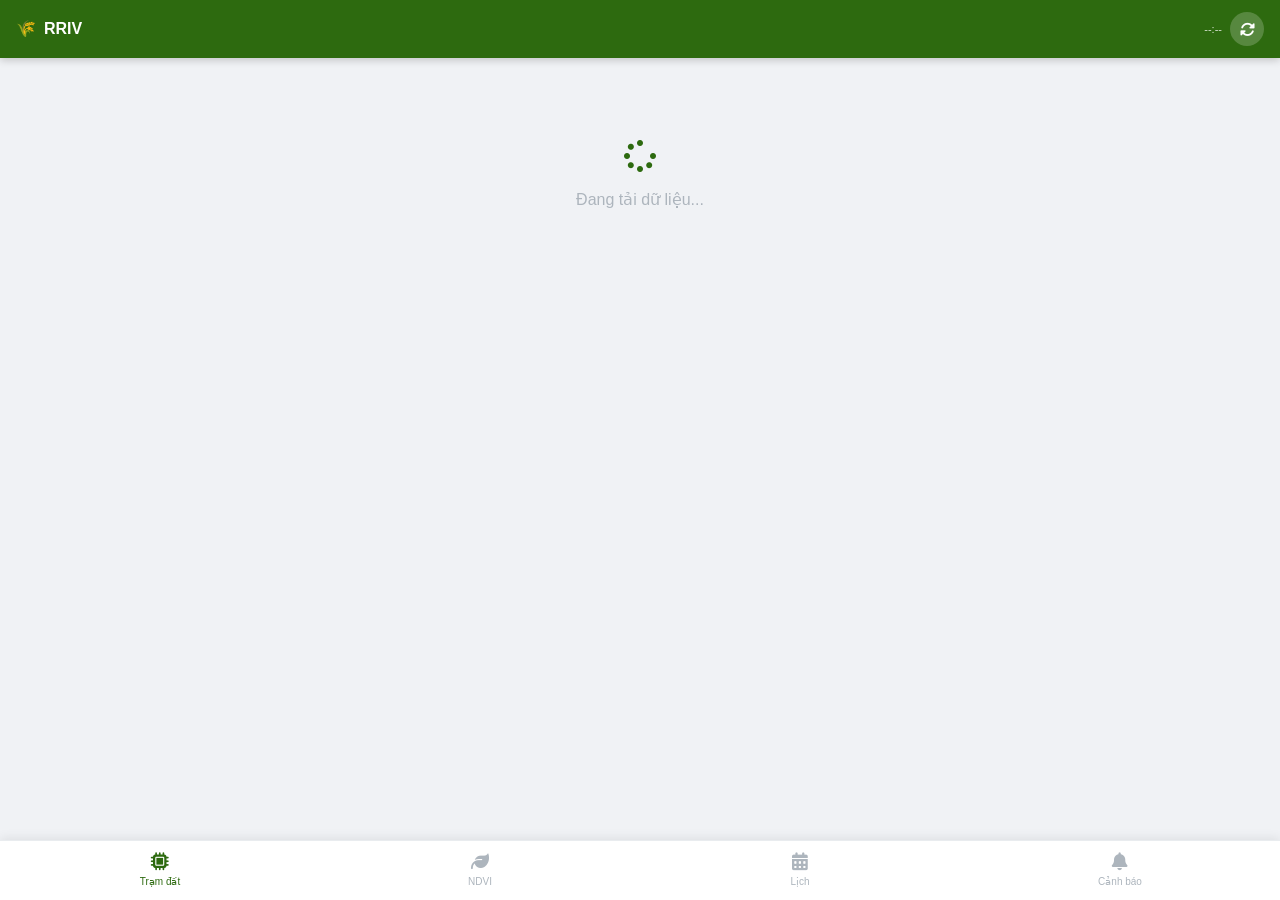
==== commit b69017a6: "Update mobile.html" ====
--- a/mobile.html
+++ b/mobile.html
@@ -323,25 +323,56 @@
       const r412 = d.red_down||0, n412 = d.nir_down||0;
       const refRed = (r411 > 0.001) ? (r412 / r411) : 0;
       const refNir = (n411 > 0.001) ? (n412 / n411) : 0;
-      let ndviCorrect = (refNir + refRed > 0) ? (refNir - refRed) / (refNir + refRed) : 0;
-
-      // Khống chế: 6h00 - 17h30 không cho về 0, giữ giá trị tốt gần nhất; ngoài khung giờ đó cho phép 0
+            let ndviCorrect = (refNir + refRed > 0) ? (refNir - refRed) / (refNir + refRed) : 0;
+
       const now = new Date();
       const hourNow = now.getHours() + now.getMinutes() / 60;
-      const isDayWindow = hourNow >= 6 && hourNow < 17.5; // 17.5 = 17h30
+      const isDayWindow = hourNow >= 6 && hourNow < 17.5;
+
+      const rawBeforeGuard = ndviCorrect;
+      const cachedBefore = localStorage.getItem('mob_ndvi_lastgood');
 
       if (isDayWindow && ndviCorrect === 0) {
-        const cached = parseFloat(localStorage.getItem('mob_ndvi_lastgood') || '');
+        const cached = parseFloat(cachedBefore || '');
         if (!isNaN(cached)) ndviCorrect = cached;
       } else if (ndviCorrect !== 0) {
         localStorage.setItem('mob_ndvi_lastgood', ndviCorrect);
       }
 
+            console.log('[NDVI GUARD]', {
+        gio: now.toLocaleTimeString('vi-VN'),
+        isDayWindow,
+        rawNhanDuoc: rawBeforeGuard,
+        cacheDangCoTruocDo: cachedBefore,
+        ketQuaCuoiCung: ndviCorrect
+      });
+
+            window.__ndviDebug = `Giờ: ${now.toLocaleTimeString('vi-VN')} | Ngày: ${isDayWindow} | Raw: ${rawBeforeGuard} | Cache trước: ${cachedBefore} | Kết quả: ${ndviCorrect}`;
+
+      // Bảo vệ RED/NIR (chỉ ban ngày) và Góc (24/7) — giống hệt nguyên tắc bên NDVI
+      function guardField(key, value, always24h) {
+        const isOk = always24h || isDayWindow;
+        if (isOk && value === 0) {
+          const c = parseFloat(localStorage.getItem(key) || '');
+          if (!isNaN(c)) return c;
+          return 0;
+        }
+        if (value !== 0) { try { localStorage.setItem(key, value); } catch(e){} }
+        return value;
+      }
+
+      const r411g = guardField('mob_r411', r411, false);
+      const n411g = guardField('mob_n411', n411, false);
+      const r412g = guardField('mob_r412', r412, false);
+      const n412g = guardField('mob_n412', n412, false);
+      const angle411g = guardField('mob_angle411', d.angle_up||0, true);  // góc bảo vệ 24/7
+      const angle412g = guardField('mob_angle412', d.angle_down||0, true); // góc bảo vệ 24/7
+
       mobData.ndvi = {
         ndvi: ndviCorrect,
         nd411: ndviCorrect, nd412: ndviCorrect, 
-        r411, n411, angle411: d.angle_up||0,
-        r412, n412, angle412: d.angle_down||0,
+        r411: r411g, n411: n411g, angle411: angle411g,
+        r412: r412g, n412: n412g, angle412: angle412g,
         bat: d.battery||0
       };
     }
@@ -674,8 +705,13 @@
   const content = document.getElementById('mob-content');
   const nd = mobData.ndvi;
 
+  // Ô debug tạm thời — hiển thị ngay cả khi chưa có dữ liệu
+  const debugBox = `<div style="background:#fff3cd;color:#664d03;padding:8px 12px;border-radius:8px;margin-bottom:10px;font-size:11px;word-break:break-all;">
+    🔍 DEBUG: ${window.__ndviDebug || 'Chưa có dữ liệu debug'}
+  </div>`;
+
   if (!nd) {
-    content.innerHTML = `<div class="mob-loading">
+    content.innerHTML = debugBox + `<div class="mob-loading">
       <i class="fas fa-leaf fa-2x mb-3 d-block" style="color:#adb5bd"></i>
       Chưa có dữ liệu NDVI
     </div>`;
@@ -690,7 +726,7 @@
   else if (avg < 0.6) { health='Phát triển khá';       healthColor='#5a8c1a'; healthBg='#f0f7e0'; }
   else                { health='Phát triển tốt ✓';     healthColor='#2d6a0f'; healthBg='#e8f5e0'; }
 
-  content.innerHTML = `
+      content.innerHTML = `
     <div class="mob-ndvi-card">
       <div class="mob-ndvi-header">
         <div>
